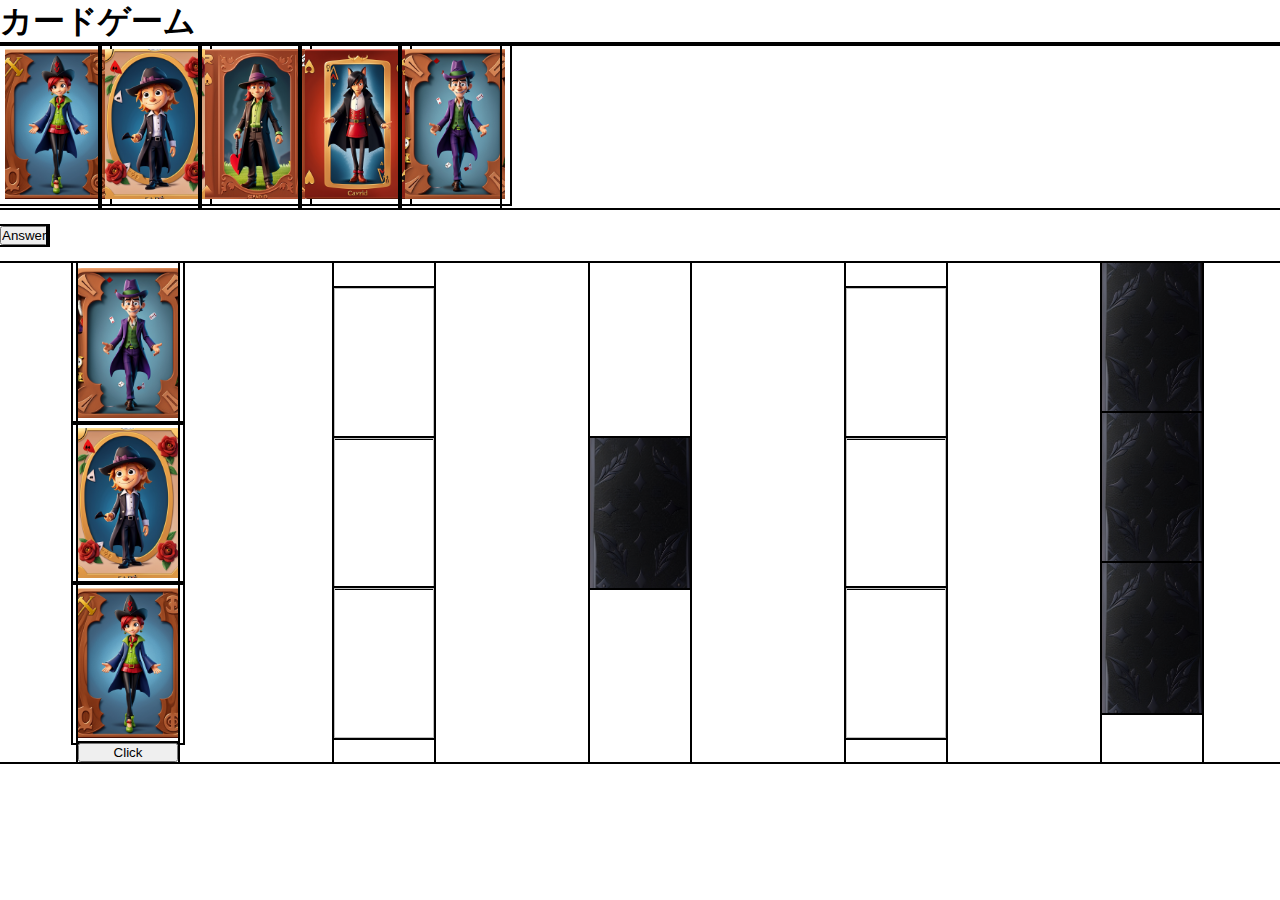
==== 18.カードゲーム/index.html @ 59b1b00c "Add files via upload" ====
<!DOCTYPE html>
<html lang="ja">

<head>
    <meta charset="UTF-8">
    <meta name="viewport" content="width=device-width, initial-scale=1.0">
    <link rel="stylesheet" href="css/style.css">
    <title>カードゲーム</title>
</head>

<body>
    <h1>カードゲーム</h1>
    <div id="answer" class="flex">
        <label for="A"><input type="radio" name="answer" id="A"><img src="img/A.jpg" alt="A"></label>
        <label for="B"><input type="radio" name="answer" id="B"><img src="img/B.jpg" alt="B"></label>
        <label for="C"><input type="radio" name="answer" id="C"><img src="img/C.jpg" alt="C"></label>
        <label for="D"><input type="radio" name="answer" id="D"><img src="img/D.jpg" alt="D"></label>
        <label for="J"><input type="radio" name="answer" id="J"><img src="img/J.jpg" alt="J"></label>
    </div>
    <!-- <img src="img/B.jpg" alt="B"> -->
    <!-- <img src="img/C.jpg" alt="C"> -->
    <!-- <img src="img/D.jpg" alt="D"> -->
    <!-- <img src="img/J.jpg" alt="J"> -->
    <!-- <img src="img/back.jpg" alt="back"> -->
    <br>
    <input type="button" value="Answer" onclick="answercheck()" />
    <span></span>
    <br><br>
    <div class="flex around">
        <div id="owncard" class="flex column">
            <label for="first" class="flex center"><input type="checkbox" id="first" name="option" value="value1"><img
                    src="img/A.jpg" alt="A"></label>
            <label for="second" class="flex center"><input type="checkbox" id="second" name="option" value="value2"><img
                    src="img/B.jpg" alt="B"></label>
            <label for="third" class="flex center"><input type="checkbox" id="third" name="option" value="value3"><img
                    src="img/C.jpg" alt="C"></label>
            <input type="button" value="Click" onclick="getSelectedValues()" />
        </div>
        <div id="throwaway" class="flex column center">
            <img>
            <img>
            <img>
        </div>
        <div id="answercard" class="flex center">
            <img src="img/back.jpg" alt="back">
        </div>
        <div id="aithrowaway" class="flex column center">
            <img>
            <img>
            <img>
        </div>
        <div class="flex column">
            <img src="img/back.jpg" alt="back">
            <img src="img/back.jpg" alt="back">
            <img src="img/back.jpg" alt="back">
        </div>
    </div>
    <script src="js/script.js"></script>
</body>

</html>
---- 18.カードゲーム/css/style.css ----
* {
    margin: 0;
    padding: 0;
    outline: 2px solid #000;
}

/* label {
    padding: 10%;
} */

/* input[type=checkbox]:checked ~ label{ */
input[type=checkbox]:checked~img {
    background-color: #f41f98;
}

input[type=radio]:checked~img {
    background-color: #390ec7;
}

input[type=checkbox] {
    display: none;
}

input[type=radio] {
    display: none;
}

img {
    width: 100px;
    height: 150px;
    object-fit: cover;
}

#answer img {
    padding: 5%;
}

#owncard img {
    padding: 5%;
}

.flex {
    display: flex;
}

.center {
    align-items: center;
    justify-content: center;
}

.around {
    justify-content: space-around;
}

.column {
    flex-flow: column;
}
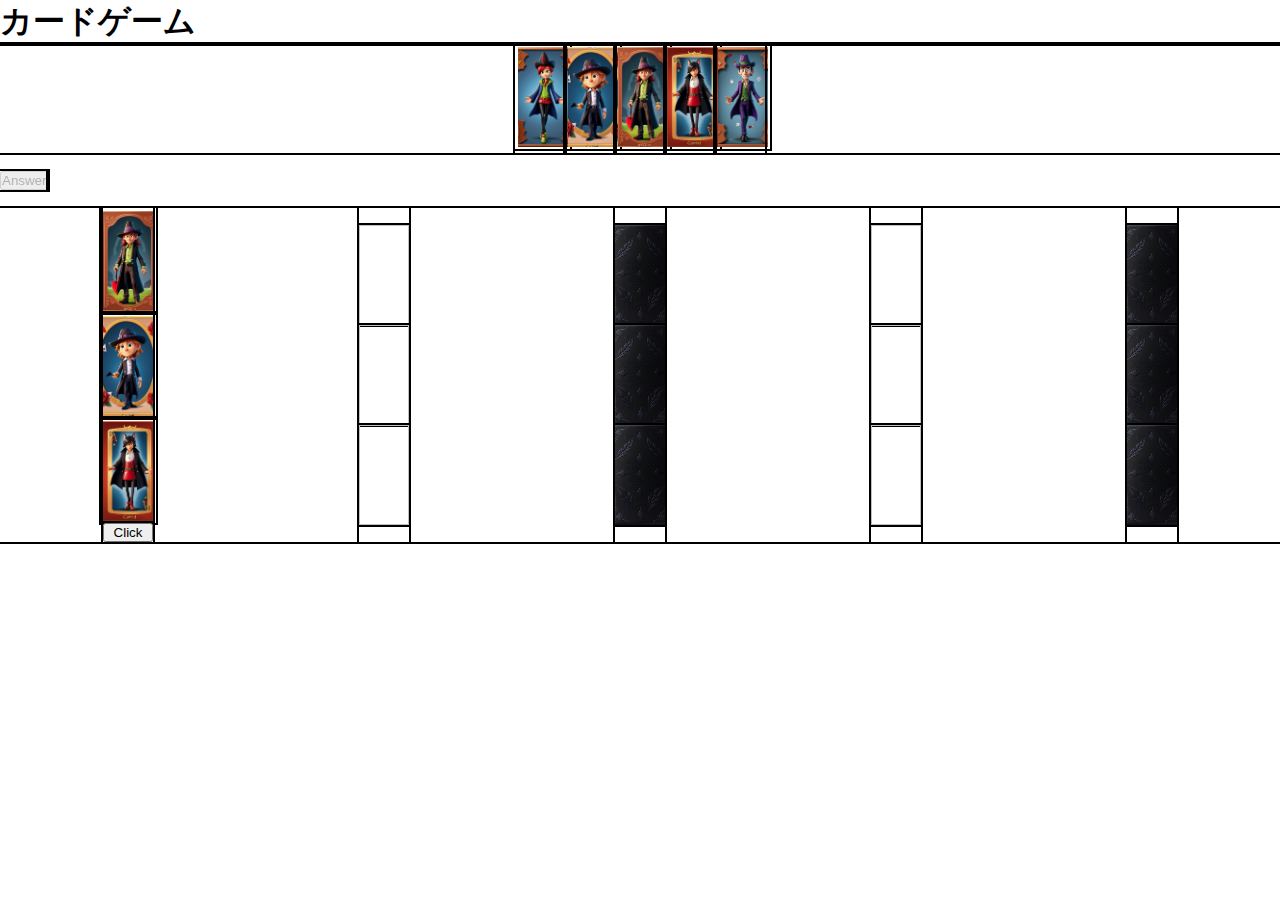
==== commit 564c08cc: "Add files via upload" ====
--- a/18.カードゲーム/index.html
+++ b/18.カードゲーム/index.html
@@ -10,7 +10,7 @@
 
 <body>
     <h1>カードゲーム</h1>
-    <div id="answer" class="flex">
+    <div id="answer" class="flex center">
         <label for="A"><input type="radio" name="answer" id="A"><img src="img/A.jpg" alt="A"></label>
         <label for="B"><input type="radio" name="answer" id="B"><img src="img/B.jpg" alt="B"></label>
         <label for="C"><input type="radio" name="answer" id="C"><img src="img/C.jpg" alt="C"></label>
@@ -23,7 +23,7 @@
     <!-- <img src="img/J.jpg" alt="J"> -->
     <!-- <img src="img/back.jpg" alt="back"> -->
     <br>
-    <input type="button" value="Answer" onclick="answercheck()" />
+    <input id="answerbutton" type="button" value="Answer" onclick="answercheck()" />
     <span></span>
     <br><br>
     <div class="flex around">
@@ -34,14 +34,16 @@
                     src="img/B.jpg" alt="B"></label>
             <label for="third" class="flex center"><input type="checkbox" id="third" name="option" value="value3"><img
                     src="img/C.jpg" alt="C"></label>
-            <input type="button" value="Click" onclick="getSelectedValues()" />
+            <input id="throw" type="button" value="Click" onclick="getSelectedValues()" />
         </div>
         <div id="throwaway" class="flex column center">
             <img>
             <img>
             <img>
         </div>
-        <div id="answercard" class="flex center">
+        <div id="answercard" class="flex column center">
+            <img src="img/back.jpg" alt="back">
+            <img src="img/back.jpg" alt="back">
             <img src="img/back.jpg" alt="back">
         </div>
         <div id="aithrowaway" class="flex column center">
@@ -49,7 +51,7 @@
             <img>
             <img>
         </div>
-        <div class="flex column">
+        <div class="flex column center">
             <img src="img/back.jpg" alt="back">
             <img src="img/back.jpg" alt="back">
             <img src="img/back.jpg" alt="back">
--- a/18.カードゲーム/css/style.css
+++ b/18.カードゲーム/css/style.css
@@ -26,8 +26,8 @@
 }
 
 img {
-    width: 100px;
-    height: 150px;
+    width: 50px;
+    height: 100px;
     object-fit: cover;
 }
 
